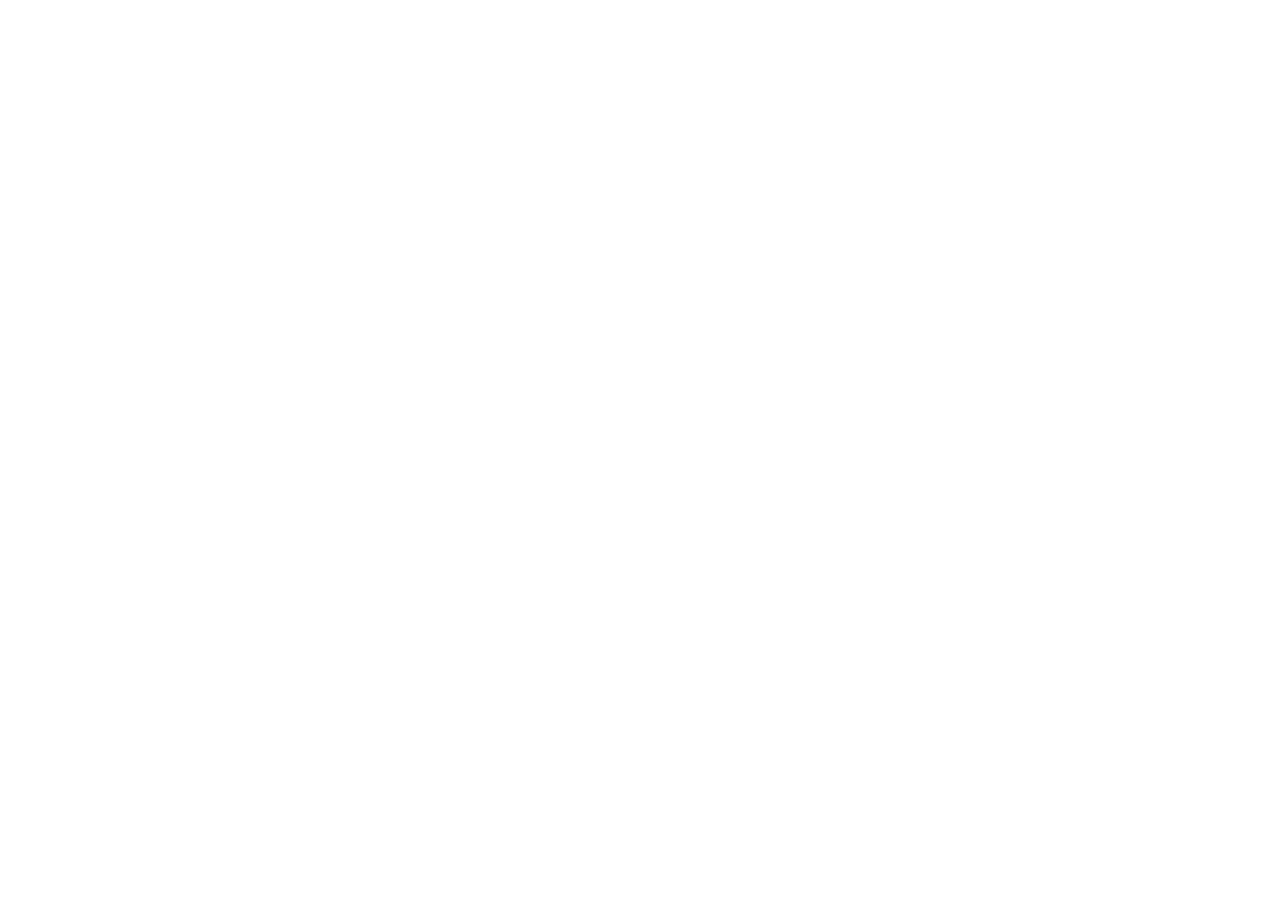
==== codigo/ventanaF.html @ d28e3f72 "[ADD] Creación de la ventana emergente y del formulario, seguir trabajando para completarlo" ====
<!DOCTYPE html>
<html lang="en">
<head>
    <meta charset="UTF-8">
    <meta name="viewport" content="width=device-width, initial-scale=1.0">
    <title>Document</title>
</head>
<body>
    
</body>
</html>
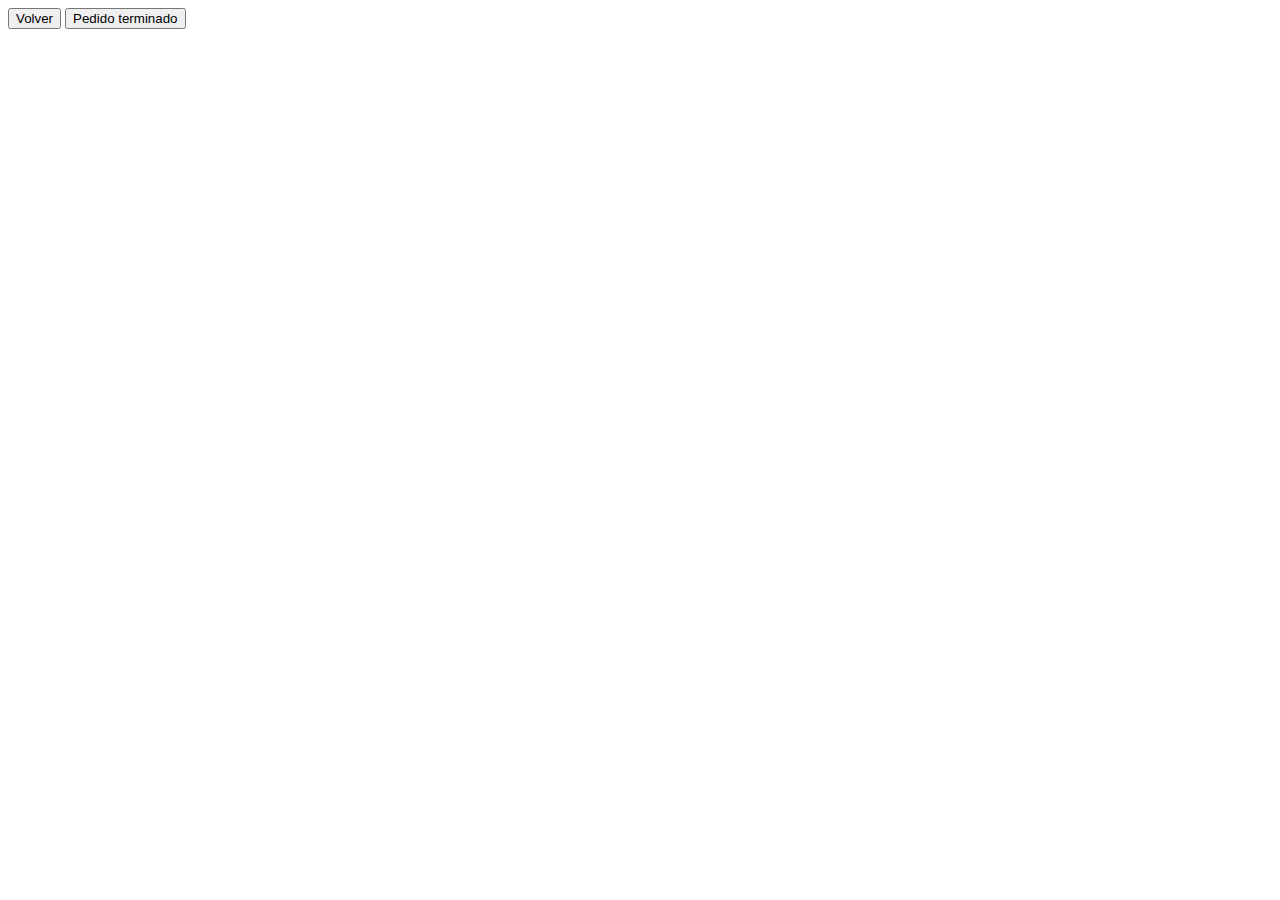
==== commit f065c7e8: "[ADD] Śubida completa de la creación del index de la ventana emergente, formado por el div y los dos" ====
--- a/codigo/ventanaF.html
+++ b/codigo/ventanaF.html
@@ -6,6 +6,12 @@
     <title>Document</title>
 </head>
 <body>
-    
+
+    <div id="rellenaInfo">
+
+    </div>
+
+    <input type="button" id="botonVolver" value="Volver">
+    <input type="button" id="botonTerminar" value="Pedido terminado">
 </body>
 </html>